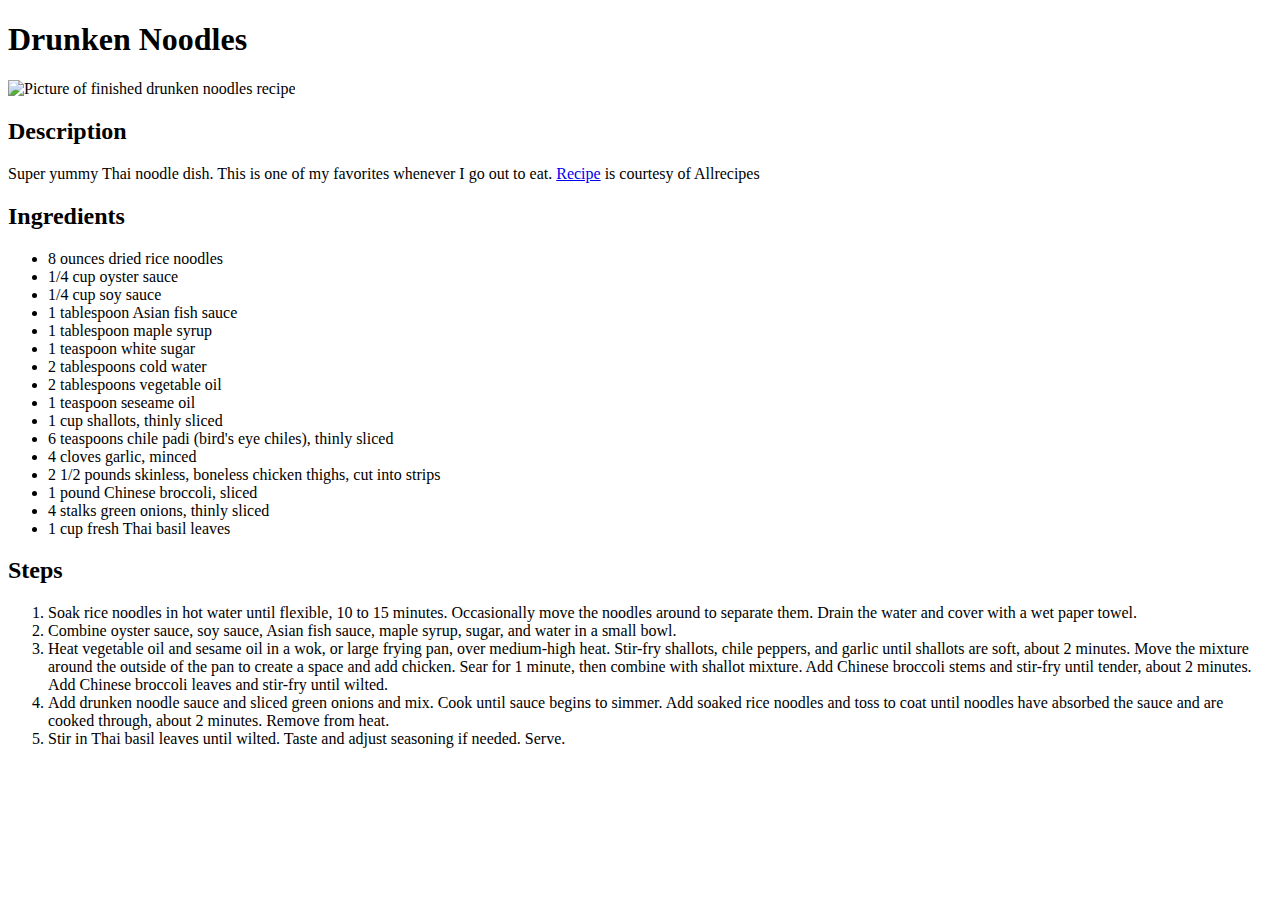
==== recipes/drunken-noodles.html @ b9b25c3e "Add content for drunken noodles recipe" ====
<!DOCTYPE html>
<html lang="en">
    <head>
        <meta charset="UTF-8">
        <title>Drunken Noodles</title>
    </head>
    <body>
        <h1>Drunken Noodles</h1>
        <img src="https://public-assets.meredithcorp.io/cf80297e119c183d8d3429b15c01eb1a/16518846524952A479-BEF1-46CA-80A9-A20805E3D94D.jpeg" alt="Picture of finished drunken noodles recipe">
        <h2>Description</h2>
        <p>
            Super yummy Thai noodle dish. This is one of my favorites whenever I go out to eat. <a href="https://www.allrecipes.com/recipe/8385585/chef-johns-drunken-noodles/">Recipe</a> is courtesy of Allrecipes
        </p>
        <h2>Ingredients</h2>
        <ul>
            <li>8 ounces dried rice noodles</li>
            <li>1/4 cup oyster sauce</li>
            <li>1/4 cup soy sauce</li>
            <li>1 tablespoon Asian fish sauce</li>
            <li>1 tablespoon maple syrup</li>
            <li>1 teaspoon white sugar</li>
            <li>2 tablespoons cold water</li>
            <li>2 tablespoons vegetable oil</li>
            <li>1 teaspoon seseame oil</li>
            <li>1 cup shallots, thinly sliced</li>
            <li>6 teaspoons chile padi (bird's eye chiles), thinly sliced</li>
            <li>4 cloves garlic, minced</li>
            <li>2 1/2 pounds skinless, boneless chicken thighs, cut into strips</li>
            <li>1 pound Chinese broccoli, sliced</li>
            <li>4 stalks green onions, thinly sliced</li>
            <li>1 cup fresh Thai basil leaves</li>

        </ul>
        <h2>Steps</h2>
        <ol>
            <li>Soak rice noodles in hot water until flexible, 10 to 15 minutes. Occasionally move the noodles around to separate them. Drain the water and cover with a wet paper towel.</li>
            <li>Combine oyster sauce, soy sauce, Asian fish sauce, maple syrup, sugar, and water in a small bowl.</li>
            <li>Heat vegetable oil and sesame oil in a wok, or large frying pan, over medium-high heat. Stir-fry shallots, chile peppers, and garlic until shallots are soft, about 2 minutes. Move the mixture around the outside of the pan to create a space and add chicken. Sear for 1 minute, then combine with shallot mixture. Add Chinese broccoli stems and stir-fry until tender, about 2 minutes. Add Chinese broccoli leaves and stir-fry until wilted.</li>
            <li>Add drunken noodle sauce and sliced green onions and mix. Cook until sauce begins to simmer. Add soaked rice noodles and toss to coat until noodles have absorbed the sauce and are cooked through, about 2 minutes. Remove from heat.</li>
            <li>Stir in Thai basil leaves until wilted. Taste and adjust seasoning if needed. Serve.</li>
        </ol>
    </body>
</html>
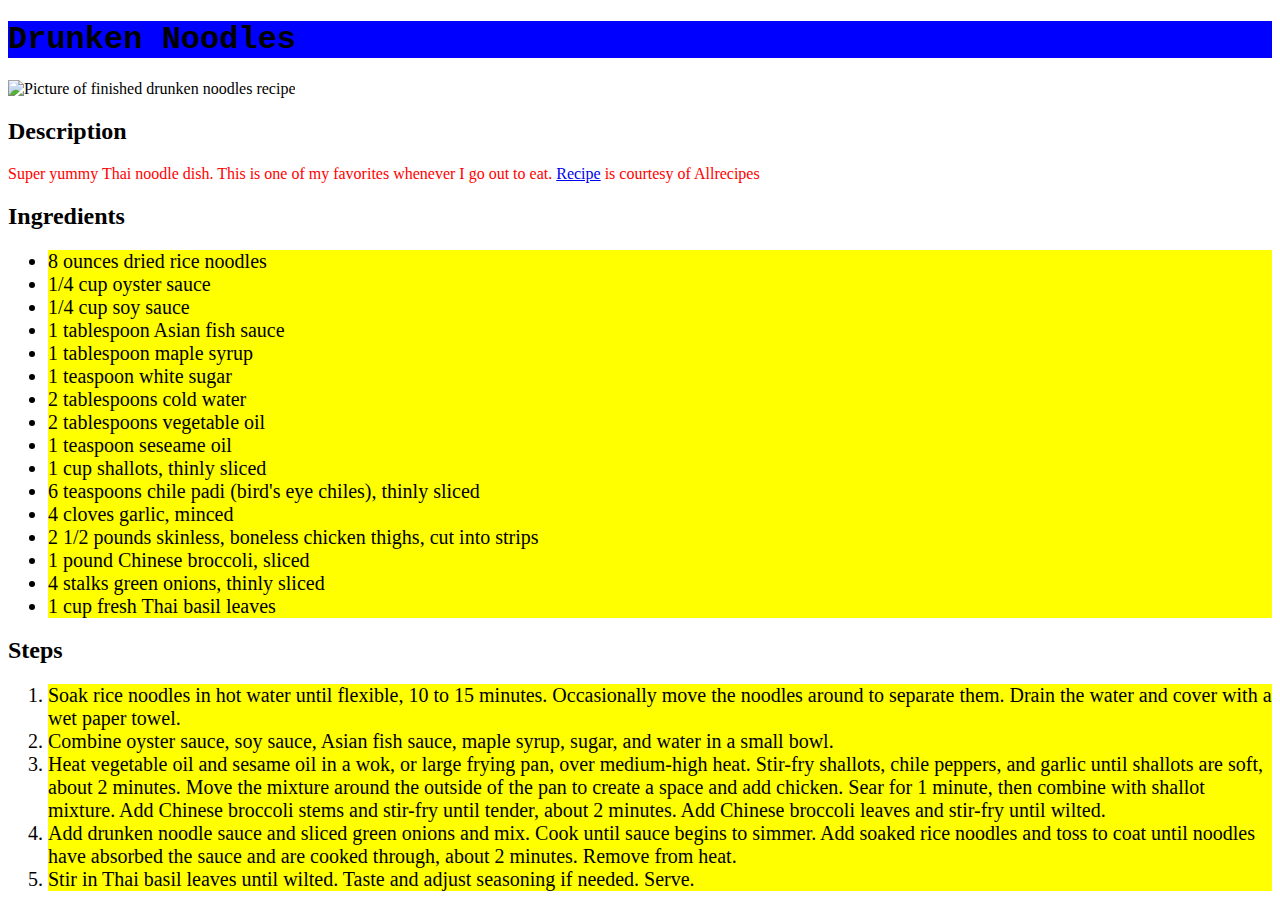
==== commit 59dafb79: "Play around with CSS styling" ====
--- a/recipes/drunken-noodles.html
+++ b/recipes/drunken-noodles.html
@@ -3,6 +3,7 @@
     <head>
         <meta charset="UTF-8">
         <title>Drunken Noodles</title>
+        <link rel="stylesheet" href="../style.css">
     </head>
     <body>
         <h1>Drunken Noodles</h1>
@@ -33,11 +34,11 @@
         </ul>
         <h2>Steps</h2>
         <ol>
-            <li>Soak rice noodles in hot water until flexible, 10 to 15 minutes. Occasionally move the noodles around to separate them. Drain the water and cover with a wet paper towel.</li>
-            <li>Combine oyster sauce, soy sauce, Asian fish sauce, maple syrup, sugar, and water in a small bowl.</li>
-            <li>Heat vegetable oil and sesame oil in a wok, or large frying pan, over medium-high heat. Stir-fry shallots, chile peppers, and garlic until shallots are soft, about 2 minutes. Move the mixture around the outside of the pan to create a space and add chicken. Sear for 1 minute, then combine with shallot mixture. Add Chinese broccoli stems and stir-fry until tender, about 2 minutes. Add Chinese broccoli leaves and stir-fry until wilted.</li>
-            <li>Add drunken noodle sauce and sliced green onions and mix. Cook until sauce begins to simmer. Add soaked rice noodles and toss to coat until noodles have absorbed the sauce and are cooked through, about 2 minutes. Remove from heat.</li>
-            <li>Stir in Thai basil leaves until wilted. Taste and adjust seasoning if needed. Serve.</li>
+            <li class="steps">Soak rice noodles in hot water until flexible, 10 to 15 minutes. Occasionally move the noodles around to separate them. Drain the water and cover with a wet paper towel.</li>
+            <li class="steps">Combine oyster sauce, soy sauce, Asian fish sauce, maple syrup, sugar, and water in a small bowl.</li>
+            <li class="steps">Heat vegetable oil and sesame oil in a wok, or large frying pan, over medium-high heat. Stir-fry shallots, chile peppers, and garlic until shallots are soft, about 2 minutes. Move the mixture around the outside of the pan to create a space and add chicken. Sear for 1 minute, then combine with shallot mixture. Add Chinese broccoli stems and stir-fry until tender, about 2 minutes. Add Chinese broccoli leaves and stir-fry until wilted.</li>
+            <li class="steps">Add drunken noodle sauce and sliced green onions and mix. Cook until sauce begins to simmer. Add soaked rice noodles and toss to coat until noodles have absorbed the sauce and are cooked through, about 2 minutes. Remove from heat.</li>
+            <li class="steps">Stir in Thai basil leaves until wilted. Taste and adjust seasoning if needed. Serve.</li>
         </ol>
     </body>
 </html>--- a/style.css
+++ b/style.css
@@ -0,0 +1,18 @@
+h1 {
+    background-color: blue;
+    font-family: 'Courier New', Courier, monospace;
+}
+
+li {
+    background-color: yellow;
+    font-size: 20px;
+}
+
+li .steps {
+    text-align: center;
+}
+
+p {
+    color: red;
+}
+
